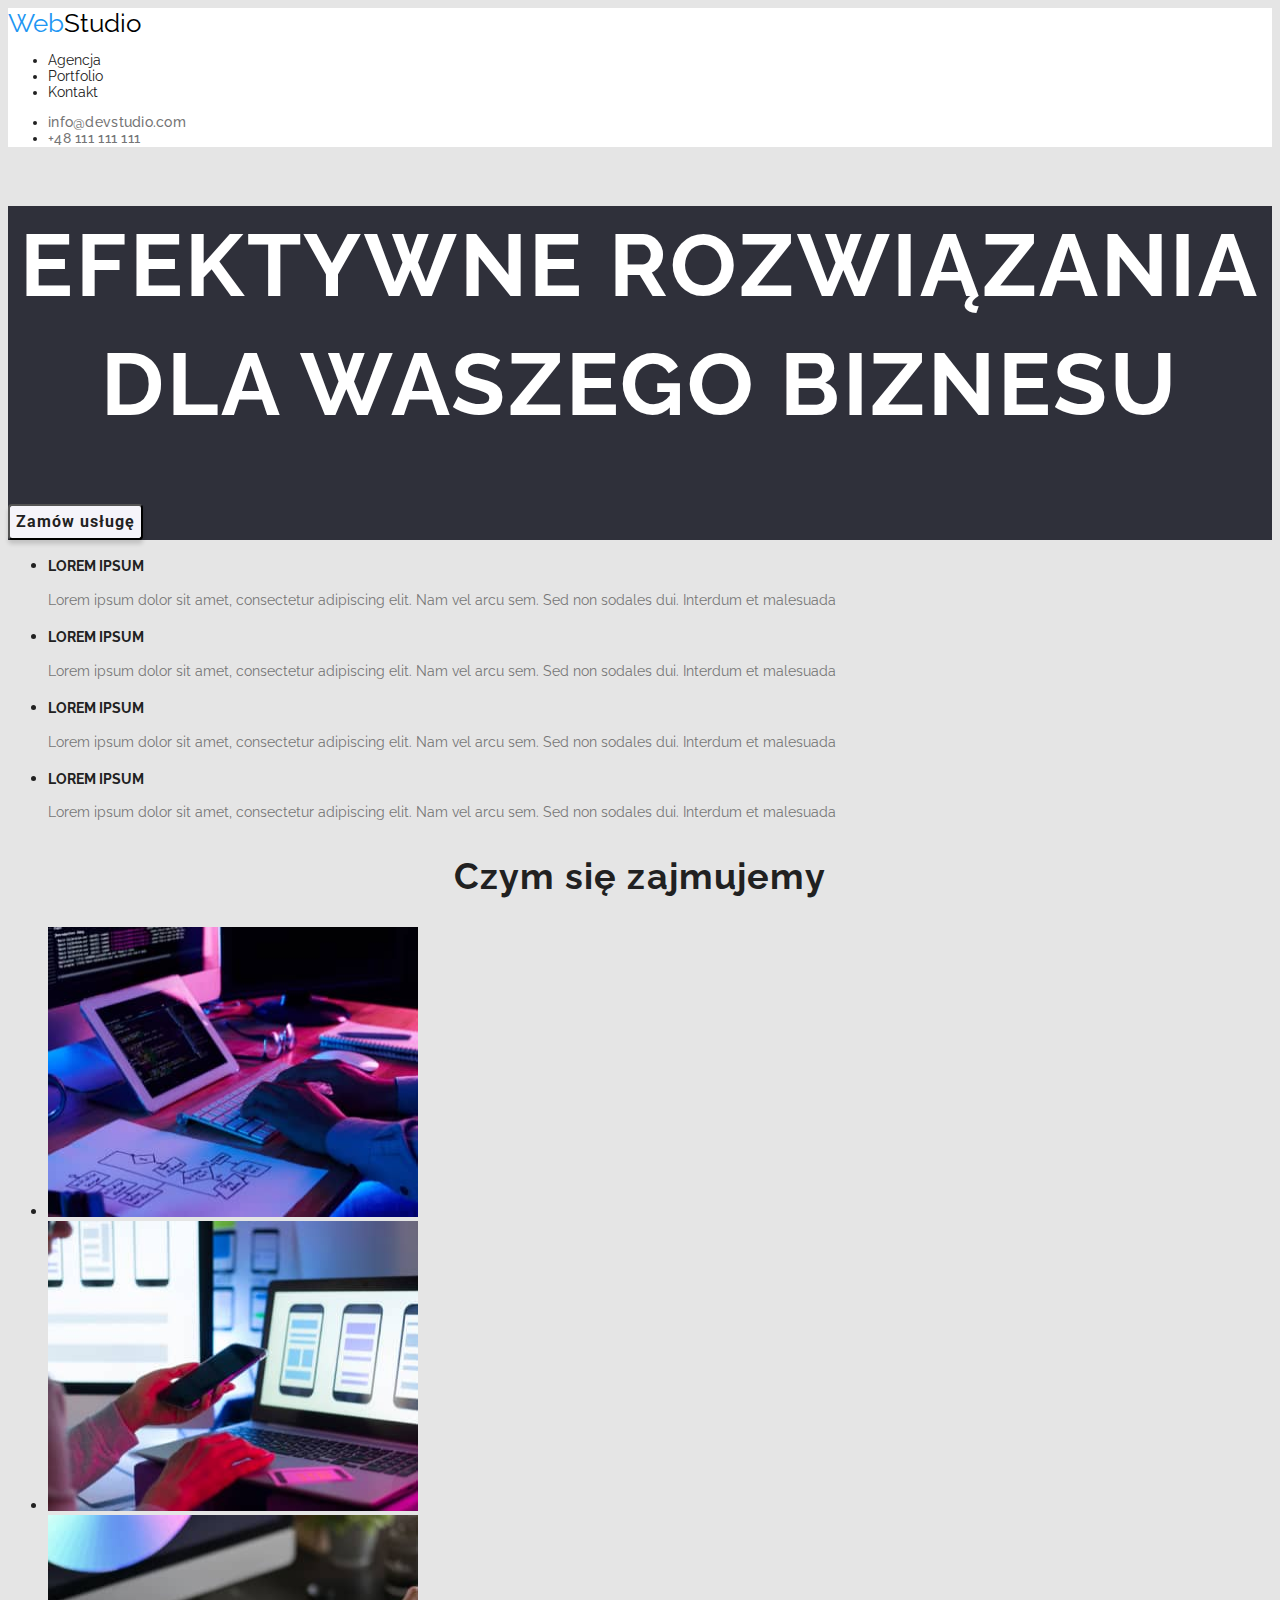
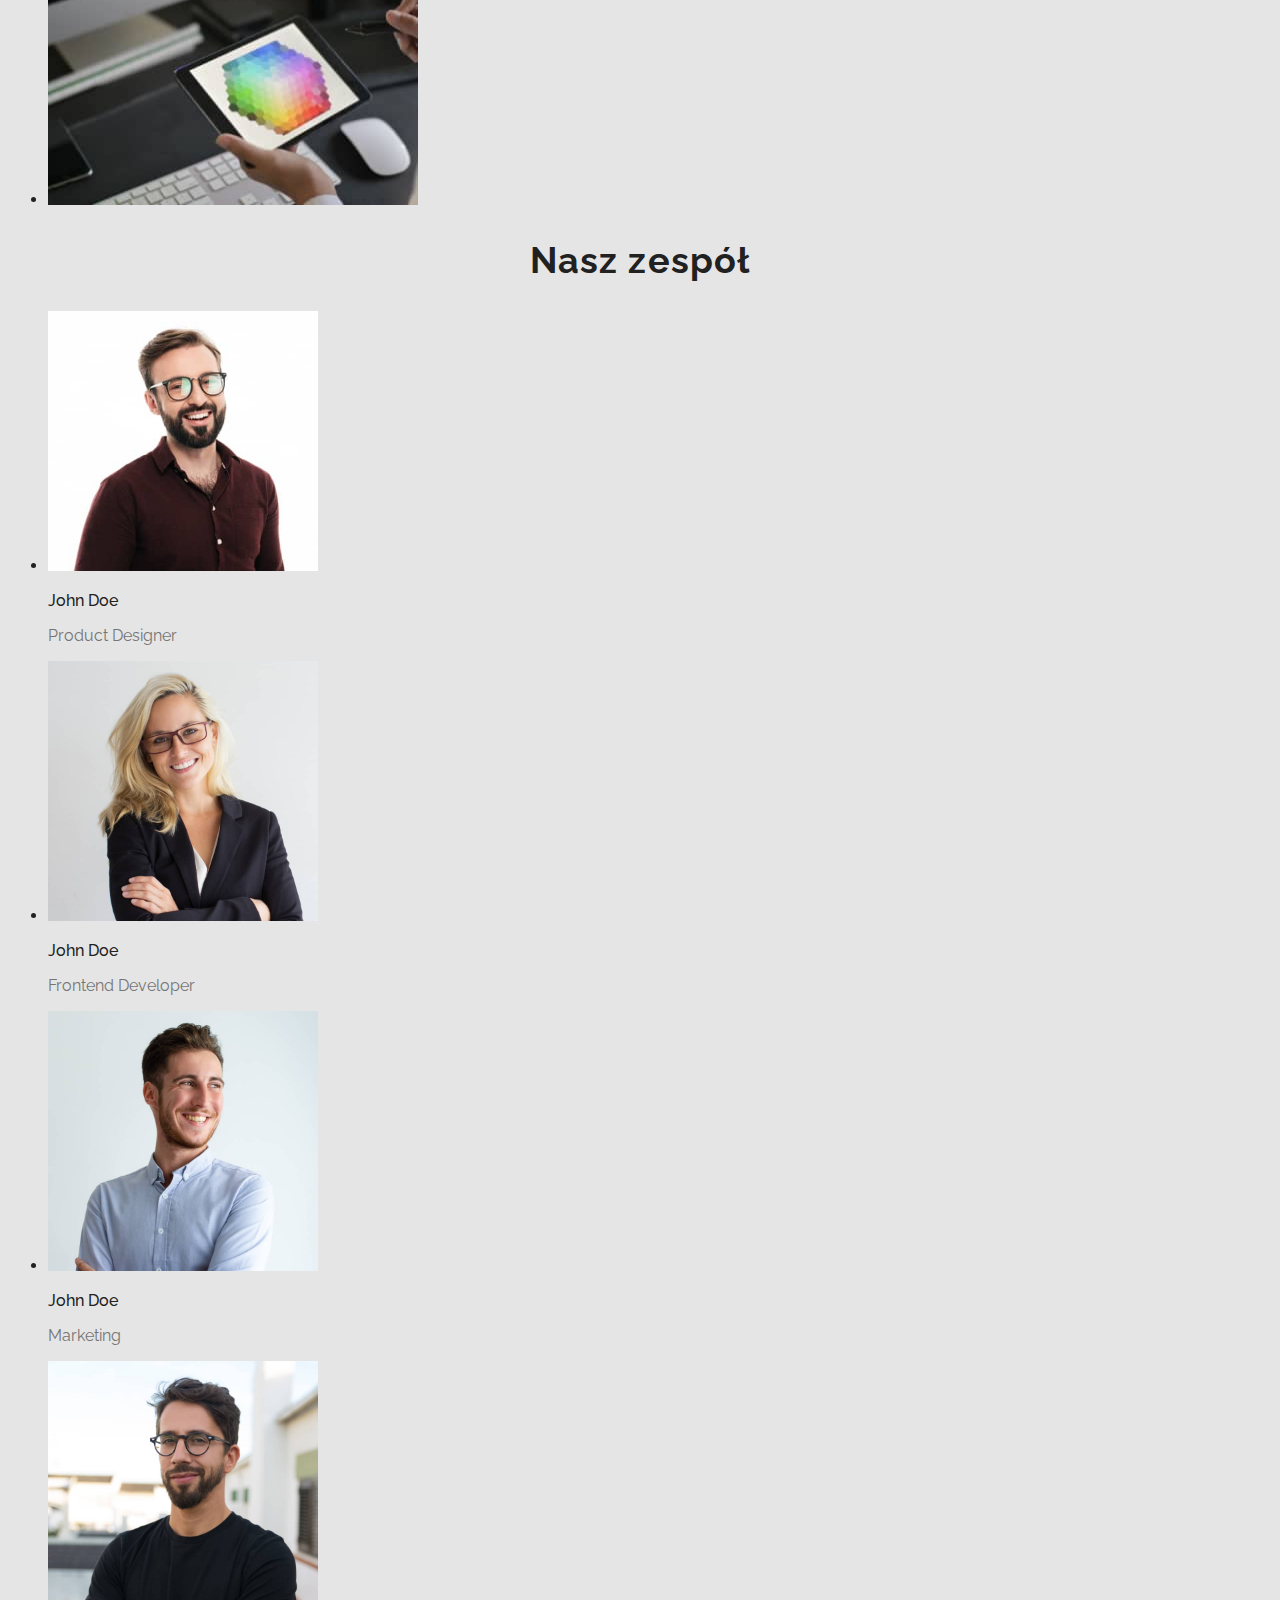
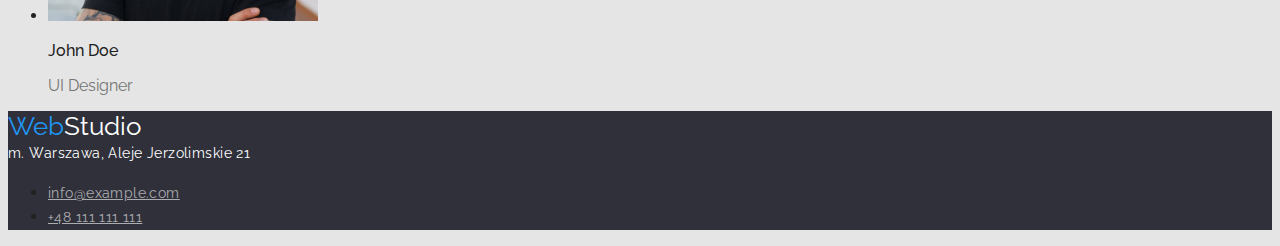
==== index.html @ 7bfa3304 "goit-markup-hw-02" ====
<!DOCTYPE html>
<html lang="pl-PL">
  <head>
    <meta charset="UTF-8" />
    <meta http-equiv="X-UA-Compatible" content="IE=edge" />
    <meta name="viewport" content="width=device-width, initial-scale=1.0" />
    <link rel="stylesheet" href="./css/style.css" />
    <link rel="preconnect" href="https://fonts.googleapis.com" />
    <link rel="preconnect" href="https://fonts.gstatic.com" crossorigin />
    <link
      href="https://fonts.googleapis.com/css2?family=Raleway:wght@700&family=Roboto:wght@400;500;700;900&display=swap"
      rel="stylesheet"
    />

    <title>Studio</title>
  </head>

  <body>
    <header class="top-row">
      <a class="logo" href="index.html"><span>Web</span>Studio</a>
      <nav>
        <ul class="menu">
          <li>
            <a class="link" href="./index.html">Agencja</a>
          </li>
          <li>
            <a class="link" href="./portfolio.html">Portfolio</a>
          </li>
          <li>
            <a class="link" href="">Kontakt</a>
          </li>
        </ul>
      </nav>
      <ul class="top-contacts">
        <li>
          <a class="link-contact" href="mailto:info@devstudio.com"
            >info@devstudio.com</a
          >
        </li>
        <li>
          <a class="link-contact" href="tel:+48111111111">+48 111 111 111</a>
        </li>
      </ul>
    </header>
    <main>
      <section class="banner">
        <h1>EFEKTYWNE ROZWIĄZANIA DLA WASZEGO BIZNESU</h1>
        <button class="button" type="button">Zamów usługę</button>
      </section>

      <section>
        <ul class="assets">
          <li>
            <h3 class="assets-title">LOREM IPSUM</h3>
            <p class="assets-text">
              Lorem ipsum dolor sit amet, consectetur adipiscing elit. Nam vel
              arcu sem. Sed non sodales dui. Interdum et malesuada
            </p>
          </li>
          <li>
            <h3 class="assets-title">LOREM IPSUM</h3>
            <p class="assets-text">
              Lorem ipsum dolor sit amet, consectetur adipiscing elit. Nam vel
              arcu sem. Sed non sodales dui. Interdum et malesuada
            </p>
          </li>
          <li>
            <h3 class="assets-title">LOREM IPSUM</h3>
            <p class="assets-text">
              Lorem ipsum dolor sit amet, consectetur adipiscing elit. Nam vel
              arcu sem. Sed non sodales dui. Interdum et malesuada
            </p>
          </li>
          <li>
            <h3 class="assets-title">LOREM IPSUM</h3>
            <p class="assets-text">
              Lorem ipsum dolor sit amet, consectetur adipiscing elit. Nam vel
              arcu sem. Sed non sodales dui. Interdum et malesuada
            </p>
          </li>
        </ul>
      </section>

      <section>
        <h2 class="activities">Czym się zajmujemy</h2>
        <ul>
          <li>
            <img
              src="./images/img-1a.jpg"
              alt="we create websites"
              width="370"
              height="290"
            />
          </li>
          <li>
            <img
              src="./images/img-0.jpg"
              alt="we create mobile aplications"
              width="370"
              height="290"
            />
          </li>
          <li>
            <img
              src="./images/box-3.jpg"
              alt="we create graphic designs"
              width="370"
              height="290"
            />
          </li>
        </ul>
      </section>
      <section>
        <h2 class="team">Nasz zespół</h2>
        <ul>
          <li>
            <img
              src="./images/img-3.jpg"
              alt="Picture of John Doe"
              width="270"
              height="260"
            />
            <h3 class="person-name">John Doe</h3>
            <p class="person-position">Product Designer</p>
          </li>

          <li>
            <img
              src="./images/img-2.jpg"
              alt="Picture of John Doe"
              width="270"
              height="260"
            />
            <h3 class="person-name">John Doe</h3>
            <p class="person-position">Frontend Developer</p>
          </li>
          <li>
            <img
              src="./images/img-1.jpg"
              alt="Picture of John Doe"
              width="270"
              height="260"
            />
            <h3 class="person-name">John Doe</h3>
            <p class="person-position">Marketing</p>
          </li>

          <li>
            <img
              src="./images/img.jpg"
              alt="Picture of John Doe"
              width="270"
              height="260"
            />
            <h3 class="person-name">John Doe</h3>
            <p class="person-position">UI Designer</p>
          </li>
        </ul>
      </section>
    </main>
    <footer class="bottom-row">
      <a class="logo-bottom" href="index.html"><span>Web</span>Studio</a>
      <address class="location">m. Warszawa, Aleje Jerzolimskie 21</address>
      <ul class="bottom-contacts">
        <li>
          <a class="link-location" href="mailto:info@devstudio.com"
            >info@example.com</a
          >
        </li>
        <li>
          <a class="link-location" href="tel:+48111111111">+48 111 111 111</a>
        </li>
      </ul>
    </footer>
  </body>
</html>
---- css/style.css ----
body {
  color: #212121;
  background-color: #e5e5e5;
  font-family: "Roboto", sans-serif;
  font-family: "Raleway", sans-serif;
}

/* header part (+logo-bottom) */
.top-row {
  background-color: #ffffff;
}
.logo,
.logo-bottom {
  font-family: Raleway;
  font-style: Bold;
  font-size: 26px;
  line-height: 1.19;
  color: #000000;
  text-decoration: none;
}
.logo-bottom {
  color: #ffffff;
}
span {
  color: #2196f3;
}
.menu {
  font-style: Medium;
  font-size: 14px;
  line-height: 1.14;
  text-decoration: none;
}
.link {
  text-decoration: none;
  color: #212121;
}

.top-contacts {
  font-style: normal;
  font-weight: 500;
  font-size: 14px;
  line-height: 1.14;
  letter-spacing: 0.02em;
}
.link:hover,
.link-contact:hover,
.link-location:hover {
  color: #2196f3;
}
.link-contact {
  font-style: normal;
  font-weight: 500;
  font-size: 14px;
  line-height: 1.14;
  letter-spacing: 0.02em;
  text-decoration: none;
  color: #757575;
}
/* ------------------------------- */

/* main part */
.banner {
  background-color: #2f303a;
  font-style: normal;
  font-weight: 900;
  font-size: 44px;
  line-height: 1.36;
  text-align: center;
  letter-spacing: 00.06em;
  text-transform: uppercase;
  color: #ffffff;
}
.button {
  font-family: "Roboto";
  font-style: normal;
  font-weight: 700;
  font-size: 16px;
  line-height: 1.87;
  display: flex;
  align-items: center;
  text-align: center;
  letter-spacing: 0.06em;
  color: #212121;
  box-shadow: 0px 4px 4px rgba(0, 0, 0, 0.15);
  border-radius: 4px;
  background-color: #f5f4fa;
}
.button:hover,
.btn:hover {
  background-color: #2196f3;
  cursor: pointer;
}

.assets-title {
  font-style: bold;
  font-size: 14px;
  line-height: 1.14;
}

.assets-text {
  font-style: regular;
  font-size: 14px;
  line-height: 1.71;
  color: #757575;
}
.activities {
  font-size: normal;
  font-weight: 700;
  font-size: 36px;
  line-height: 1.17;
  text-align: center;
  letter-spacing: 0.03em;
  color: #212121;
}
.team {
  font-size: normal;
  font-weight: 700;
  font-size: 36px;
  line-height: 1.17;
  text-align: center;
  letter-spacing: 0.03em;
  color: #212121;
}

.person-name {
  font-size: normal;
  font-weight: 500;
  font-size: 16px;
  line-height: 1.19;
  color: #212121;
}
.person-position {
  font-size: normal;
  font-weight: 400;
  font-size: 16px;
  line-height: 1.19;
  color: #757575;
}

.picture-title {
  font-size: normal;
  font-weight: 700;
  font-size: 18px;
  line-height: 2;
  letter-spacing: 0.06em;
  color: #212121;
}

.picture-caption {
  font-size: normal;
  font-weight: 400;
  font-size: 16px;
  line-height: 1.88;
  letter-spacing: 0.03em;
  color: #757575;
}

/* ------------------------------- */
/* footer part*/

.bottom-row {
  background-color: #2f303a;
}

.location {
  font-style: normal;
  font-weight: 400;
  font-size: 14px;
  line-height: 1.71;
  letter-spacing: 0.03em;
  color: #ffffff;
}
.link-location {
  font-style: normal;
  font-weight: 400;
  font-size: 14px;
  line-height: 1.71;
  letter-spacing: 0.03em;
  color: rgba(255, 255, 255, 0.6);
}
/* ------------------------------- */
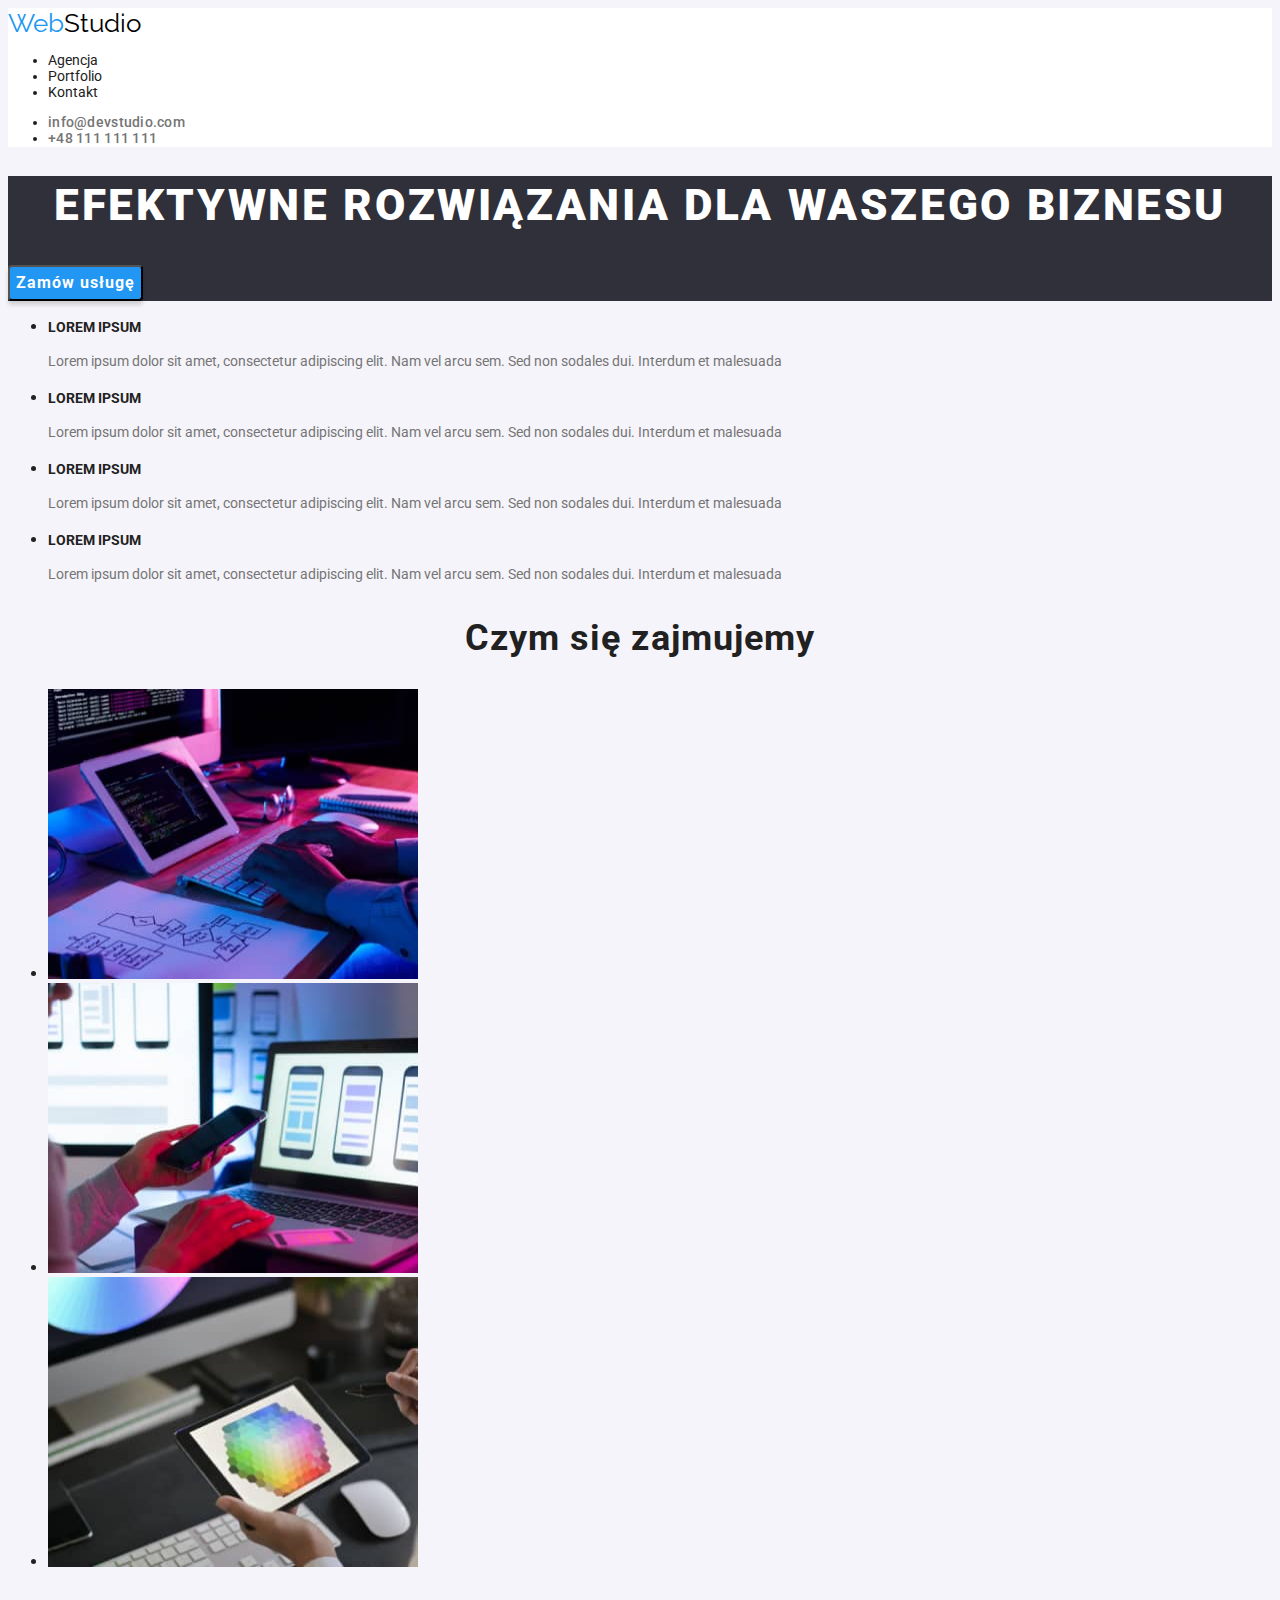
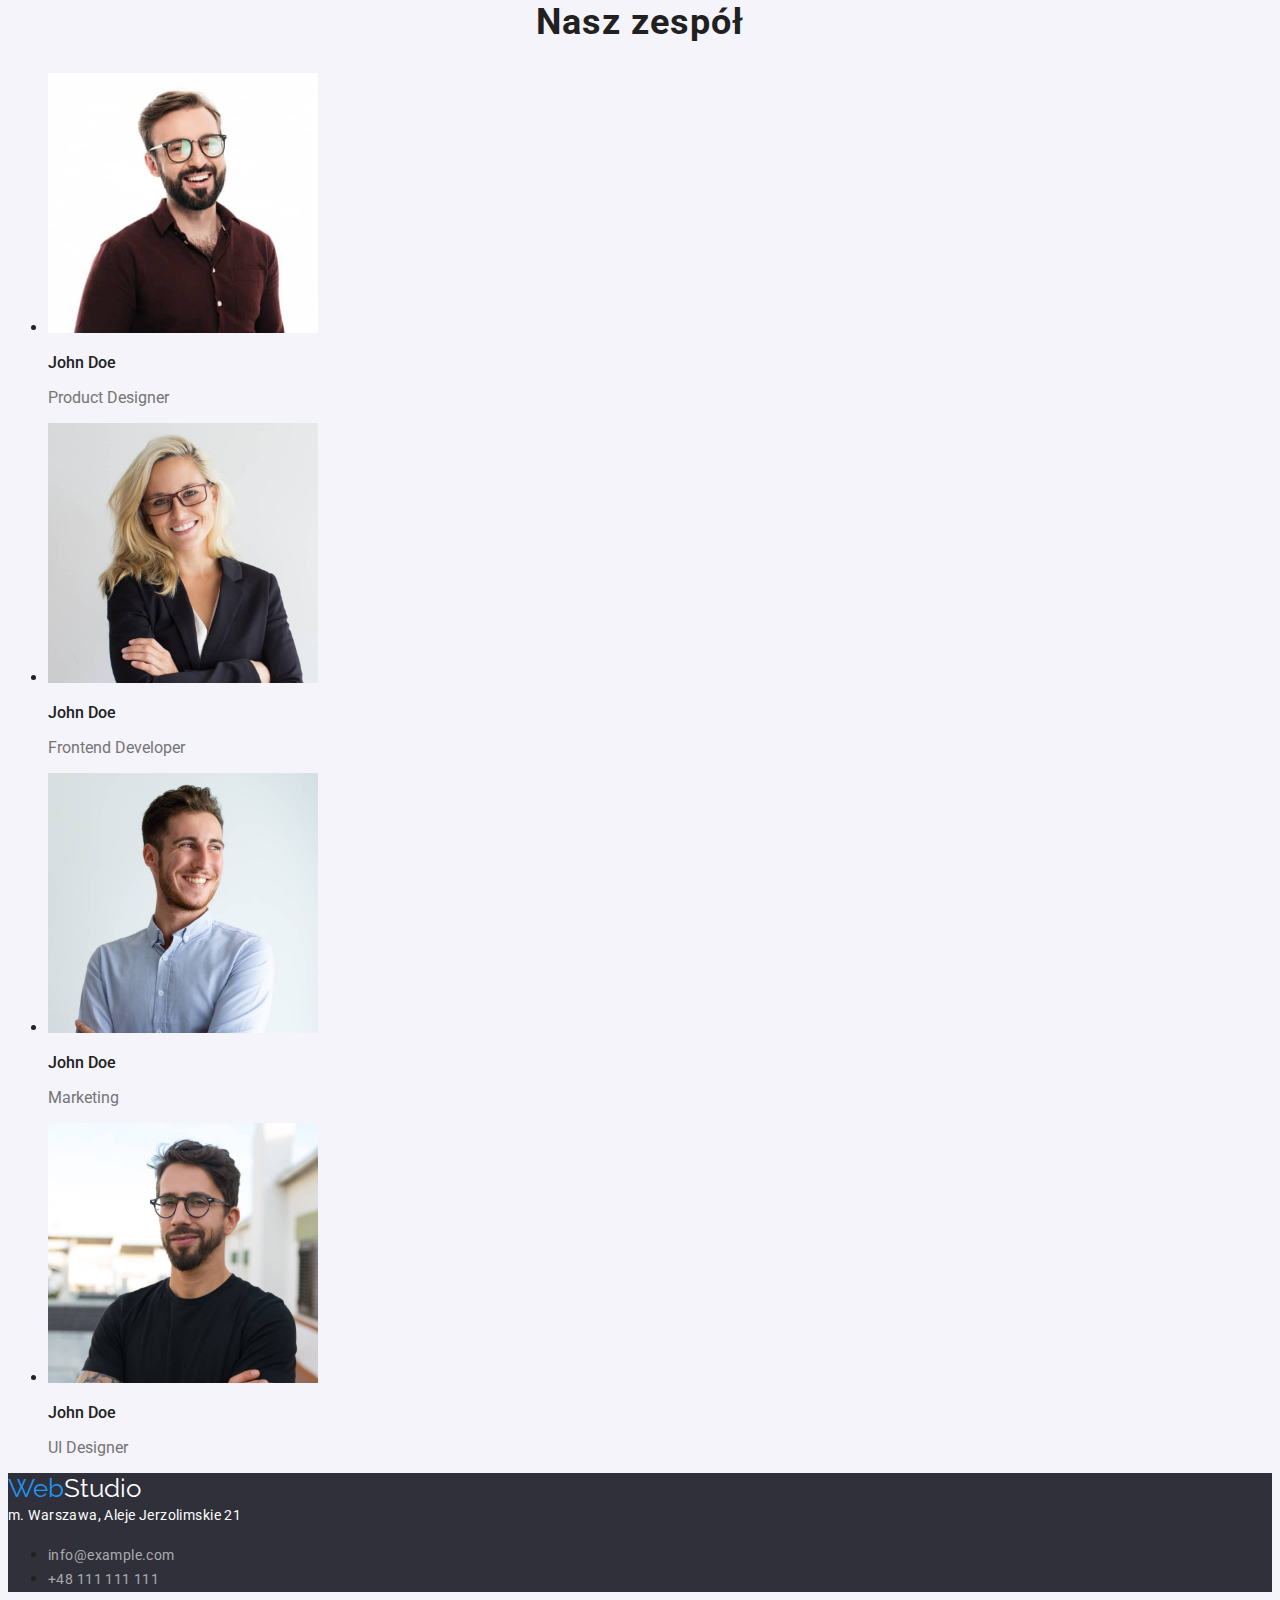
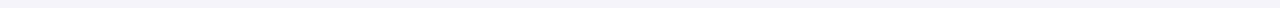
==== commit 1a245070: "goit-markup-hw-02" ====
--- a/index.html
+++ b/index.html
@@ -17,7 +17,7 @@
 
   <body>
     <header class="top-row">
-      <a class="logo" href="index.html"><span>Web</span>Studio</a>
+      <a class="logo" href="index.html"><span class="web">Web</span>Studio</a>
       <nav>
         <ul class="menu">
           <li>
@@ -159,7 +159,9 @@
       </section>
     </main>
     <footer class="bottom-row">
-      <a class="logo-bottom" href="index.html"><span>Web</span>Studio</a>
+      <a class="logo-bottom" href="index.html"
+        ><span class="web">Web</span>Studio</a
+      >
       <address class="location">m. Warszawa, Aleje Jerzolimskie 21</address>
       <ul class="bottom-contacts">
         <li>
--- a/css/style.css
+++ b/css/style.css
@@ -1,13 +1,22 @@
+:root {
+  --color-logo: rgb(33, 150, 243);
+  --color-main: rgb(33, 33, 33);
+  --color-black: rgb(0, 0, 0);
+  --color-contact: rgb(117, 117, 117);
+  --color-white: rgb(255, 255, 255);
+  --color-bg-main: rgb(47, 48, 58);
+  --color-bg-section: rgb(245, 244, 250);
+}
+
 body {
-  color: #212121;
-  background-color: #e5e5e5;
-  font-family: "Roboto", sans-serif;
-  font-family: "Raleway", sans-serif;
+  color: var(--color-main);
+  background-color: var(--color-bg-section);
+  font-family: "Roboto", "Raleway", sans-serif;
 }
 
 /* header part (+logo-bottom) */
 .top-row {
-  background-color: #ffffff;
+  background-color: var(--color-white);
 }
 .logo,
 .logo-bottom {
@@ -15,14 +24,14 @@
   font-style: Bold;
   font-size: 26px;
   line-height: 1.19;
-  color: #000000;
+  color: var(--color-black);
   text-decoration: none;
 }
 .logo-bottom {
-  color: #ffffff;
-}
-span {
-  color: #2196f3;
+  color: var(--color-white);
+}
+span.web {
+  color: var(--color-logo);
 }
 .menu {
   font-style: Medium;
@@ -32,7 +41,7 @@
 }
 .link {
   text-decoration: none;
-  color: #212121;
+  color: var(--color-main);
 }
 
 .top-contacts {
@@ -42,25 +51,39 @@
   line-height: 1.14;
   letter-spacing: 0.02em;
 }
+
 .link:hover,
+.link:focus {
+  color: var(--color-logo);
+}
+
+.link-location:hover,
+.link-location:focus {
+  color: var(--color-logo);
+}
+
+.link-contact {
+  font-style: normal;
+  font-weight: 500;
+  font-size: 14px;
+  line-height: 1.14;
+  letter-spacing: 0.02em;
+  text-decoration: none;
+  color: var(--color-contact);
+}
+
 .link-contact:hover,
-.link-location:hover {
-  color: #2196f3;
-}
-.link-contact {
-  font-style: normal;
-  font-weight: 500;
-  font-size: 14px;
-  line-height: 1.14;
-  letter-spacing: 0.02em;
-  text-decoration: none;
-  color: #757575;
-}
+.link-contact:focus {
+  color: var(--color-logo);
+}
+
 /* ------------------------------- */
 
 /* main part */
 .banner {
-  background-color: #2f303a;
+  background-color: var(--color-bg-main);
+}
+.banner h1 {
   font-style: normal;
   font-weight: 900;
   font-size: 44px;
@@ -68,7 +91,7 @@
   text-align: center;
   letter-spacing: 00.06em;
   text-transform: uppercase;
-  color: #ffffff;
+  color: var(--color-white);
 }
 .button {
   font-family: "Roboto";
@@ -80,14 +103,33 @@
   align-items: center;
   text-align: center;
   letter-spacing: 0.06em;
-  color: #212121;
+  color: var(--color-main);
   box-shadow: 0px 4px 4px rgba(0, 0, 0, 0.15);
   border-radius: 4px;
-  background-color: #f5f4fa;
+  background-color: var(--color-logo);
+  color: var(--color-white);
 }
 .button:hover,
-.btn:hover {
-  background-color: #2196f3;
+.button:focus {
+  background-color: var(--color-logo);
+  cursor: pointer;
+  background-color: var(--color-logo);
+}
+.btn {
+  font-family: "Roboto";
+  font-style: normal;
+  font-weight: 500;
+  font-size: 16px;
+  line-height: 1.62;
+  text-align: center;
+  letter-spacing: 0.03em;
+  color: var(--color-main);
+  border-radius: 4px;
+}
+.btn:hover,
+.btn:focus {
+  background: var(--color-logo);
+  color: var(--color-white);
   cursor: pointer;
 }
 
@@ -101,7 +143,7 @@
   font-style: regular;
   font-size: 14px;
   line-height: 1.71;
-  color: #757575;
+  color: var(--color-contact);
 }
 .activities {
   font-size: normal;
@@ -110,7 +152,7 @@
   line-height: 1.17;
   text-align: center;
   letter-spacing: 0.03em;
-  color: #212121;
+  color: var(--color-main);
 }
 .team {
   font-size: normal;
@@ -119,22 +161,25 @@
   line-height: 1.17;
   text-align: center;
   letter-spacing: 0.03em;
-  color: #212121;
-}
-
+  color: var(--color-main);
+}
+
+.filters {
+  font-family: "Roboto";
+}
 .person-name {
   font-size: normal;
   font-weight: 500;
   font-size: 16px;
   line-height: 1.19;
-  color: #212121;
+  color: var(--color-main);
 }
 .person-position {
   font-size: normal;
   font-weight: 400;
   font-size: 16px;
   line-height: 1.19;
-  color: #757575;
+  color: var(--color-contact);
 }
 
 .picture-title {
@@ -143,7 +188,7 @@
   font-size: 18px;
   line-height: 2;
   letter-spacing: 0.06em;
-  color: #212121;
+  color: var(--color-main);
 }
 
 .picture-caption {
@@ -152,14 +197,14 @@
   font-size: 16px;
   line-height: 1.88;
   letter-spacing: 0.03em;
-  color: #757575;
+  color: var(--color-contact);
 }
 
 /* ------------------------------- */
 /* footer part*/
 
 .bottom-row {
-  background-color: #2f303a;
+  background-color: var(--color-bg-main);
 }
 
 .location {
@@ -168,13 +213,14 @@
   font-size: 14px;
   line-height: 1.71;
   letter-spacing: 0.03em;
-  color: #ffffff;
+  color: var(--color-white);
 }
 .link-location {
   font-style: normal;
   font-weight: 400;
   font-size: 14px;
   line-height: 1.71;
+  text-decoration: none;
   letter-spacing: 0.03em;
   color: rgba(255, 255, 255, 0.6);
 }
